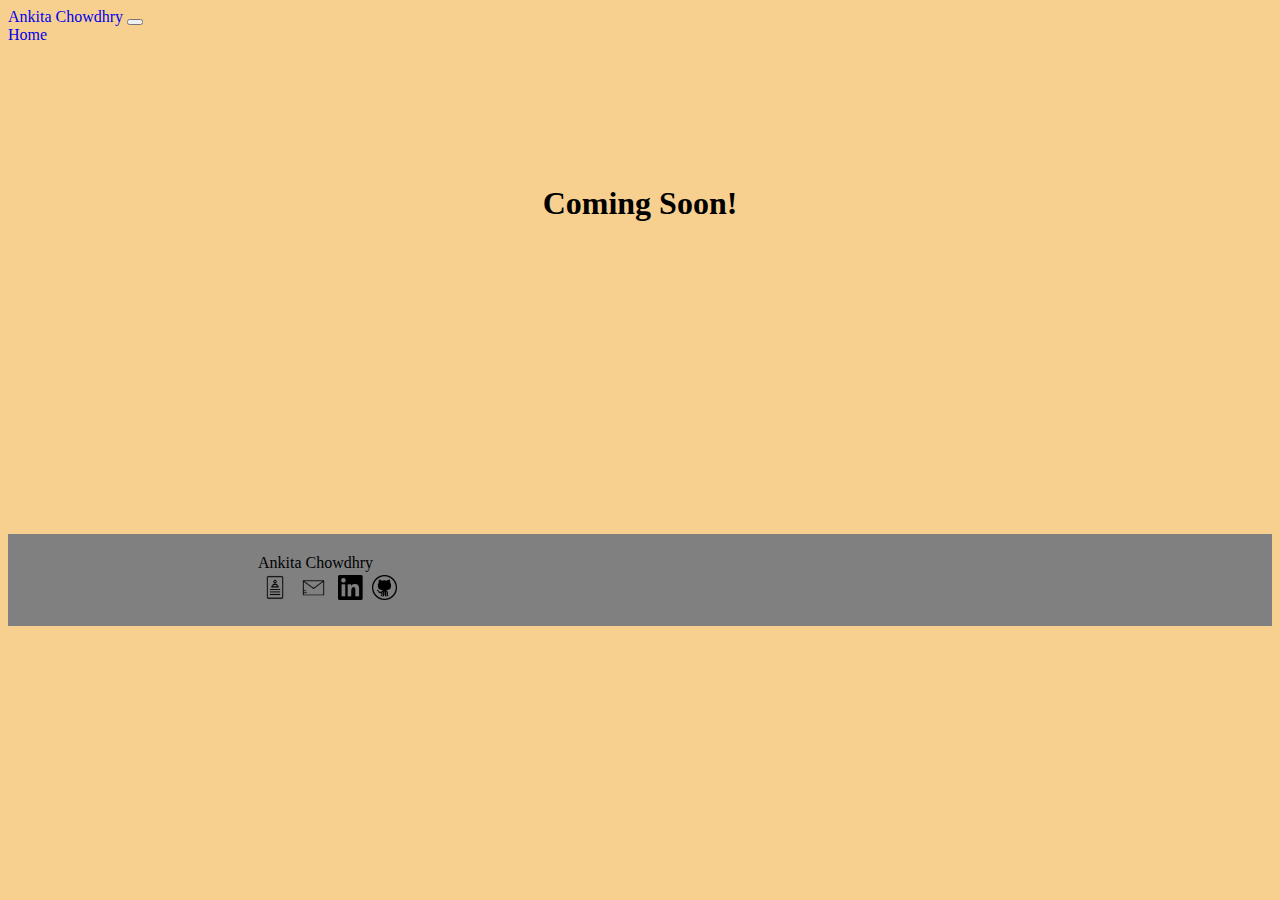
==== blog.html @ df3e07be "photog + blog" ====
<!DOCTYPE html>
<html lang="en">
  <head>
    <!-- Required meta tags -->
      <meta charset="utf-8">
      <meta name="viewport" content="width=device-width, initial-scale=1, shrink-to-fit=no">

  <!-- Favicon -->
      <link rel="shortcut icon" type="image/x-icon" href="favicon.ico" />

      <!-- Bootstrap CSS -->
      <link rel="stylesheet" href="https://stackpath.bootstrapcdn.com/bootstrap/4.1.3/css/bootstrap.min.css" integrity="sha384-MCw98/SFnGE8fJT3GXwEOngsV7Zt27NXFoaoApmYm81iuXoPkFOJwJ8ERdknLPMO" crossorigin="anonymous">
      <link rel="stylesheet" type="text/css" href="css/style.css">

      <title>Ankita Chowdhry - Photography</title>
    </head>
    <body>

      <nav class="navbar navbar-expand-lg navbar-dark bg-dark sticky-top">
        <a class="navbar-brand" href="#">Ankita Chowdhry</a>
        <button class="navbar-toggler" type="button" data-toggle="collapse" data-target="#navbarNavAltMarkup" aria-controls="navbarNavAltMarkup" aria-expanded="false" aria-label="Toggle navigation">
          <span class="navbar-toggler-icon"></span>
        </button>
        <div class="collapse navbar-collapse" id="navbarNavAltMarkup">
          <div class="navbar-nav">
            <a class="nav-item nav-link" href="index.html">Home</a>
          </div>
        </div>
      </nav>

      <!-- <div id="about" class="container-fluid"> -->
      <section id="blog-intro">
        <h1 id="photog-title">Coming Soon!</h1><br>
        </section>
      <section id="footer">
        <div class="row justify-content-between">
          <div class="col-sm-9">
            Ankita Chowdhry
          </div>
          <div id="icons" class="icon-bottom col-sm-3">
            <a href="assets/resume.pdf">
              <img class="icon" src="icons/resume.png">
            </a>
            <a href="mailto:ankitachowdhry97@gmail.com">
              <img class="icon" src="icons/gmail.png">
            </a>
            <a href="https://www.linkedin.com/in/ankita-chowdhry/">
              <img class="icon" src="icons/linkedin_121.png">
            </a>
            <a href="https://github.com/AnxChow">
              <img class="icon" src="icons/github.png">
            </a>
          </div>
        </section>
      <!-- Optional JavaScript -->
      <!-- jQuery first, then Popper.js, then Bootstrap JS -->
      <script src="https://code.jquery.com/jquery-3.3.1.slim.min.js" integrity="sha384-q8i/X+965DzO0rT7abK41JStQIAqVgRVzpbzo5smXKp4YfRvH+8abtTE1Pi6jizo" crossorigin="anonymous"></script>
      <script src="https://cdnjs.cloudflare.com/ajax/libs/popper.js/1.14.3/umd/popper.min.js" integrity="sha384-ZMP7rVo3mIykV+2+9J3UJ46jBk0WLaUAdn689aCwoqbBJiSnjAK/l8WvCWPIPm49" crossorigin="anonymous"></script>
      <script src="https://stackpath.bootstrapcdn.com/bootstrap/4.1.3/js/bootstrap.min.js" integrity="sha384-ChfqqxuZUCnJSK3+MXmPNIyE6ZbWh2IMqE241rYiqJxyMiZ6OW/JmZQ5stwEULTy" crossorigin="anonymous"></script>
      <script src="https://ajax.googleapis.com/ajax/libs/jquery/3.3.1/jquery.min.js"></script>
      <!-- <script src="js/index.js"></script> -->
    </body>
</html>
---- css/style.css ----
#ankitapic{
  /* float:right; */
  height: 600px;
  width: auto;
  padding-left: 50px;
  padding-top: 50px;
}

body {
  background-color: #f7d08f;
}

a{
  text-decoration:none;
}

a.effect{
  color:black;
  text-decoration: none;
  background-image: linear-gradient(120deg,  #C9FBFF 0%, #F1FFC4 100%);
  background-repeat: no-repeat;
  /* background-size: 100% 0.2em; */
  background-size: 100% 88%;
  background-position: 0 88%;
  transition: background-size 0.25s ease-in;
}

a.effect:hover{
  text-decoration:none;
  background-size: 100% 0.2em;
  background-image: linear-gradient(120deg,  #F1FFC4 0%,  #C9FBFF 100%);
  opacity:1;
}

a:hover{
  opacity:.5;
  text-decoration: none;
}

.icon{
  width:auto;
  height: 25px;
  padding: 2.5px;
}

.logo{
  height: auto;
  width: 150px;
  padding-left: 50px;
}

.icon img:hover{
  height:15px;
  width:auto;
}

.section-header{
  padding-top: 50px;
  text-align: center;
}

h1{
  font-family: 'AvenirNext-DemiBold';
}
h2{
  font-family: 'AvenirNext-DemiBold';
}
h3{
  font-family: 'AvenirNext-DemiBold';
}
p{
  font-family:'Avenir Next';
}

#ankita-title{
  padding-top: 50px;
}

#photog-title{
  padding-top: 100px;
  text-align: center;
  /* vertical-align: center; */
}

.pic{
  width:750px;
  height:500px;
}

section{
  padding-left: 250px;
  padding-right: 250px;
  padding-top: 20px;
  padding-bottom: 20px;
}

#experience, #africa, #misc{
  background-color: white;
}

#intro{
  height:300px;
}

#blog-intro{
  height:450px;
}


#footer{
  background-color: grey;
  justify-content: space-between;
}

 .icon-bottom{
  padding-right: 66px;
}
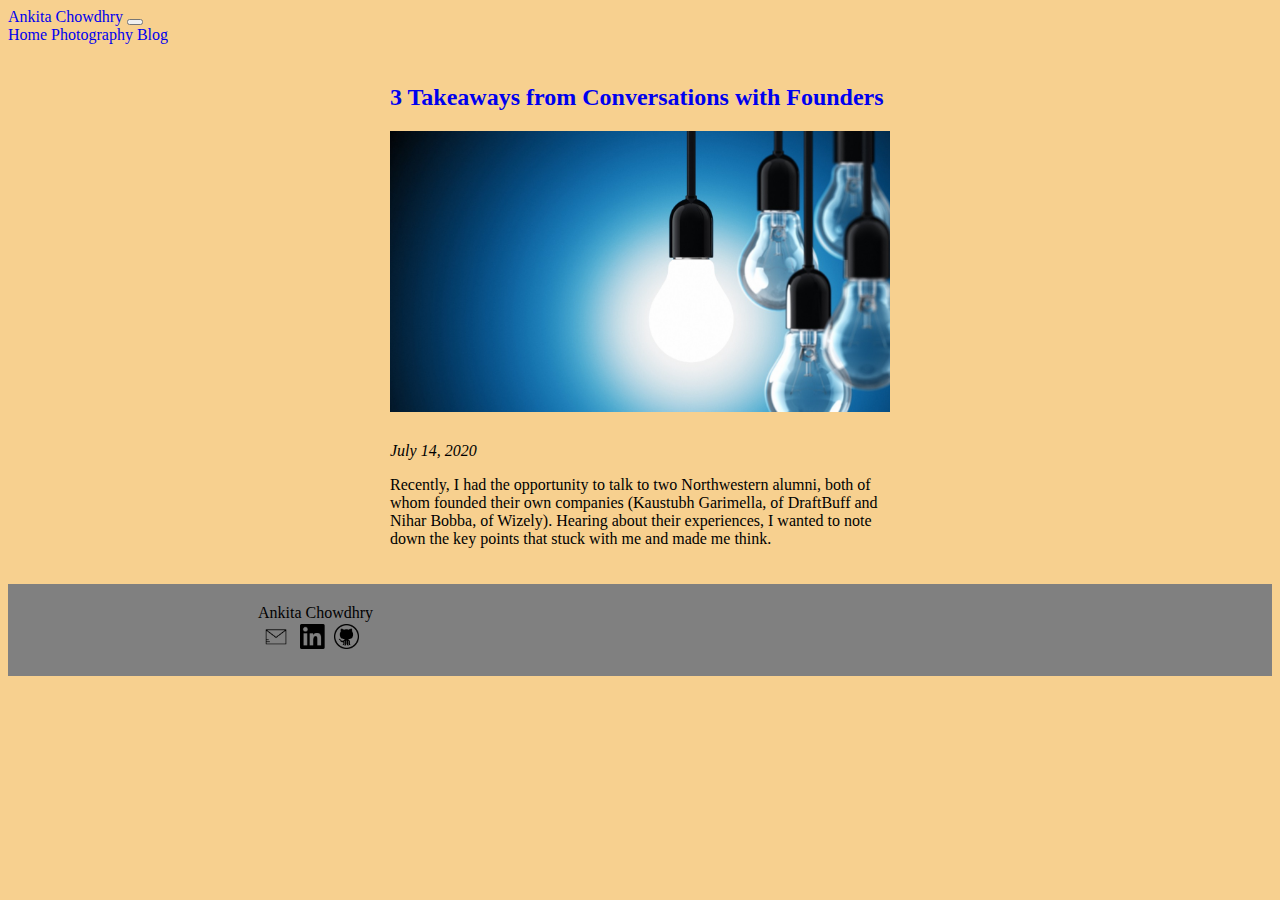
==== commit ab69d55b: "added blog page with first blog!!" ====
--- a/blog.html
+++ b/blog.html
@@ -12,35 +12,46 @@
       <link rel="stylesheet" href="https://stackpath.bootstrapcdn.com/bootstrap/4.1.3/css/bootstrap.min.css" integrity="sha384-MCw98/SFnGE8fJT3GXwEOngsV7Zt27NXFoaoApmYm81iuXoPkFOJwJ8ERdknLPMO" crossorigin="anonymous">
       <link rel="stylesheet" type="text/css" href="css/style.css">
 
-      <title>Ankita Chowdhry - Photography</title>
+      <title>Ankita Chowdhry - Blog</title>
     </head>
     <body>
 
       <nav class="navbar navbar-expand-lg navbar-dark bg-dark sticky-top">
-        <a class="navbar-brand" href="#">Ankita Chowdhry</a>
+        <a class="navbar-brand" href="index.html">Ankita Chowdhry</a>
         <button class="navbar-toggler" type="button" data-toggle="collapse" data-target="#navbarNavAltMarkup" aria-controls="navbarNavAltMarkup" aria-expanded="false" aria-label="Toggle navigation">
           <span class="navbar-toggler-icon"></span>
         </button>
         <div class="collapse navbar-collapse" id="navbarNavAltMarkup">
           <div class="navbar-nav">
             <a class="nav-item nav-link" href="index.html">Home</a>
+            <a class="nav-item nav-link" href="photog.html">Photography</a>
+            <a class="nav-item nav-link" href="blog.html">Blog</a>
           </div>
         </div>
       </nav>
 
-      <!-- <div id="about" class="container-fluid"> -->
-      <section id="blog-intro">
-        <h1 id="photog-title">Coming Soon!</h1><br>
-        </section>
+
+      <article class="blog-container">
+        <h2 class="blog-title"><a href="blogs/3takeaways.html">3 Takeaways from Conversations with Founders</a></h2>
+        <img class="blog-pic" src="assets/3takeaways.jpeg">
+        <p class="blog-date">July 14, 2020</p>
+        <p class="blog-desc">Recently, I had the opportunity to talk to two Northwestern alumni, both of whom founded their own companies (Kaustubh Garimella, of DraftBuff and Nihar Bobba, of Wizely). Hearing about their experiences, I wanted to note down the key points that stuck with me and made me think. </p>
+      </article>
+
+      <!-- <article class="blog-container">
+        <h2 class="blog-title"><a href="blogs/blog1.html">New Blog Post Template</a></h2>
+        <img class="blog-pic" src="assets/blog1.jpeg">
+        <p class="blog-date">July 14, 2020</p>
+        <p class="blog-desc">Recently, I had the opportunity to talk to two Northwestern alumni, both of whom founded their own companies (Kaustubh Garimella, of DraftBuff and Nihar Bobba, of Wizely). Hearing about their experiences, I wanted to note down the key points that stuck with me and made me think. </p>
+      </article> -->
+
+
       <section id="footer">
         <div class="row justify-content-between">
           <div class="col-sm-9">
             Ankita Chowdhry
           </div>
           <div id="icons" class="icon-bottom col-sm-3">
-            <a href="assets/resume.pdf">
-              <img class="icon" src="icons/resume.png">
-            </a>
             <a href="mailto:ankitachowdhry97@gmail.com">
               <img class="icon" src="icons/gmail.png">
             </a>
--- a/css/style.css
+++ b/css/style.css
@@ -82,9 +82,71 @@
   /* vertical-align: center; */
 }
 
+.blog-title{
+  padding-top: 20px;
+  /* text-align: left; */
+  /* vertical-align: center; */
+}
+
+.blog-pic{
+  /* height:300px;
+  width:auto; */
+  width:100%;
+  height:auto;
+  padding-bottom: 10px;
+}
+
+.blog-desc{
+  padding-bottom: 20px;
+}
+
+p.blog-date{
+  font-style:italic;
+}
+
 .pic{
   width:750px;
   height:500px;
+}
+
+
+#experience, #africa, #misc{
+  background-color: white;
+}
+
+#intro{
+  height:300px;
+}
+
+.blog-container{
+  width:500px;
+  height:auto;
+  margin-left: auto;
+  margin-right: auto;
+  text-align: left;
+}
+
+.blog-body-title{
+  padding-top: 20px;
+  /* text-align: left; */
+  /* vertical-align: center; */
+  text-align: center;
+}
+
+.blog-body{
+  width:1000px;
+  height:auto;
+  margin-left: auto;
+  margin-right: auto;
+  text-align: left;
+  padding-bottom: 20px;
+}
+
+.blog-body-pic{
+  display: block;
+  margin-left: auto;
+  margin-right: auto;
+  width: 50%;
 }
 
 section{
@@ -94,19 +156,6 @@
   padding-bottom: 20px;
 }
 
-#experience, #africa, #misc{
-  background-color: white;
-}
-
-#intro{
-  height:300px;
-}
-
-#blog-intro{
-  height:450px;
-}
-
-
 #footer{
   background-color: grey;
   justify-content: space-between;
